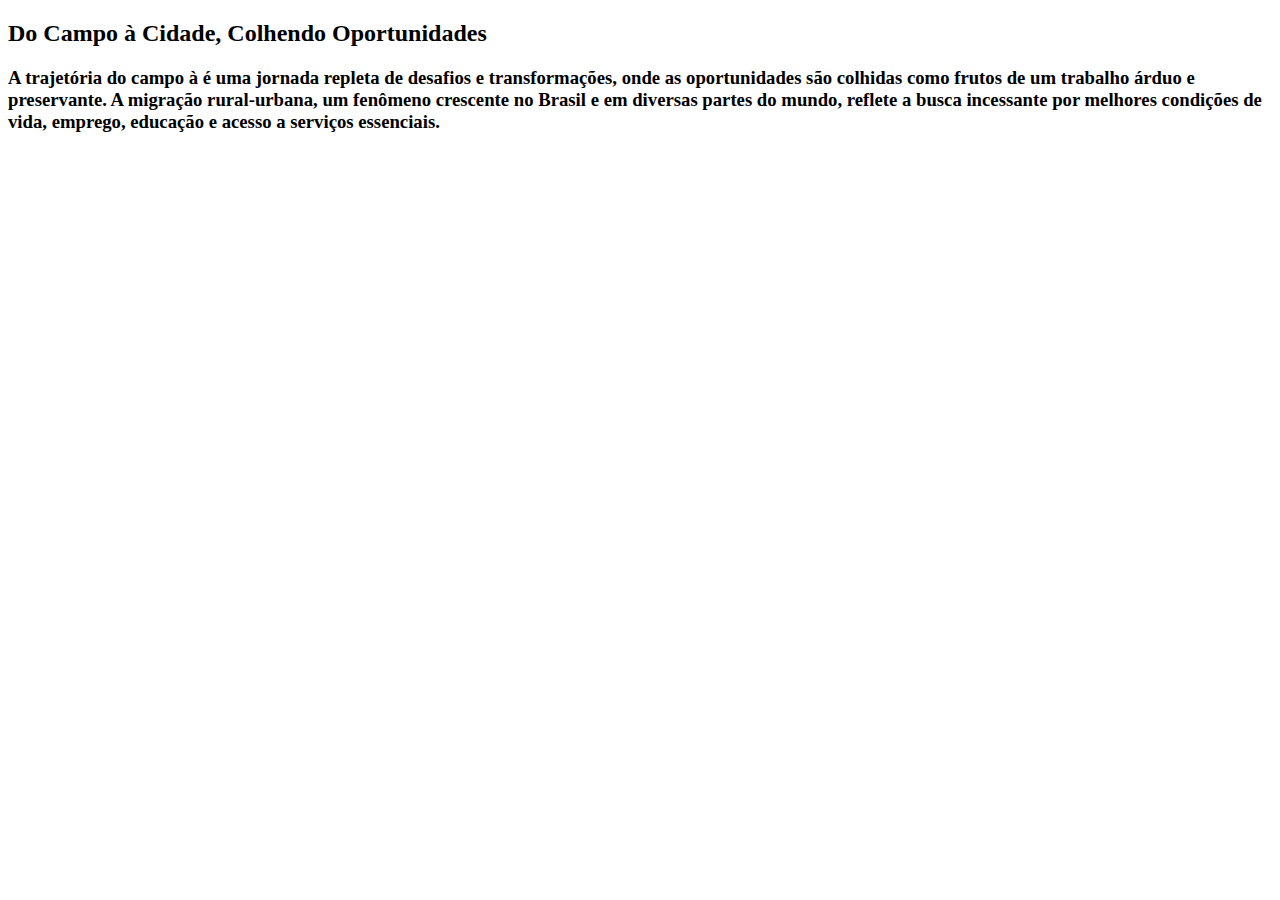
==== inex.html @ 8b6af515 "Add files via upload" ====
<!DOCTYPE html>
<html lang="en">
<head>
    <meta charset="UTF-8">
    <meta name="viewport" content="width=device-width, initial-scale=1.0">
    <title>Document</title>
</head>
<body>
    
<h2>Do Campo à Cidade, Colhendo Oportunidades</h2>
<p><h3>A trajetória do campo à é uma jornada repleta de desafios e transformações, onde as oportunidades são colhidas como frutos de um trabalho árduo e preservante. 
    A migração rural-urbana, um fenômeno crescente no Brasil e em diversas partes do mundo, reflete a busca incessante por melhores condições de vida, emprego, educação e acesso a serviços essenciais.</h3></p>
    <p></p>

</body>
</html>
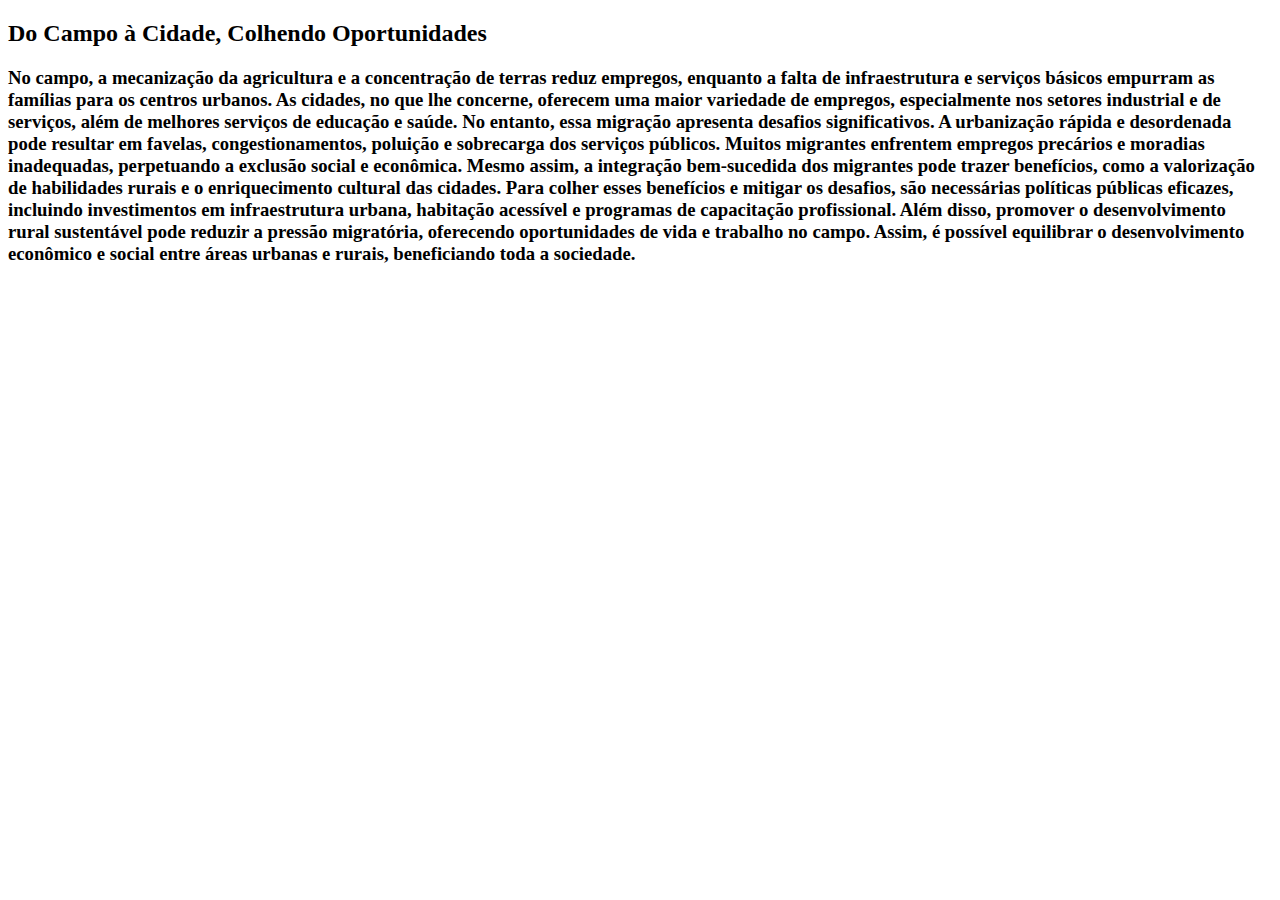
==== commit d50427ab: "Add files via upload" ====
--- a/inex.html
+++ b/inex.html
@@ -8,9 +8,10 @@
 <body>
     
 <h2>Do Campo à Cidade, Colhendo Oportunidades</h2>
-<p><h3>A trajetória do campo à é uma jornada repleta de desafios e transformações, onde as oportunidades são colhidas como frutos de um trabalho árduo e preservante. 
-    A migração rural-urbana, um fenômeno crescente no Brasil e em diversas partes do mundo, reflete a busca incessante por melhores condições de vida, emprego, educação e acesso a serviços essenciais.</h3></p>
-    <p></p>
+<h3>No campo, a mecanização da agricultura e a concentração de terras reduz empregos, enquanto a falta de infraestrutura e serviços básicos empurram as famílias para os centros urbanos. As cidades, no que lhe concerne, oferecem uma maior variedade de empregos, especialmente nos setores industrial e de serviços, além de melhores serviços de educação e saúde. 
+    No entanto, essa migração apresenta desafios significativos. A urbanização rápida e desordenada pode resultar em favelas, congestionamentos, poluição e sobrecarga dos serviços públicos. Muitos migrantes enfrentem empregos precários e moradias inadequadas, perpetuando a exclusão social e econômica. Mesmo assim, a integração bem-sucedida dos migrantes pode trazer benefícios, como a valorização de habilidades rurais e o enriquecimento cultural das cidades.
+     Para colher esses benefícios e mitigar os desafios, são necessárias políticas públicas eficazes, incluindo investimentos em infraestrutura urbana, habitação acessível e programas de capacitação profissional. Além disso, promover o desenvolvimento rural sustentável pode reduzir a pressão migratória, oferecendo oportunidades de vida e trabalho no campo. Assim, é possível equilibrar o desenvolvimento econômico e social entre áreas urbanas e rurais, beneficiando toda a sociedade.
+     </h3>
 
 </body>
 </html>